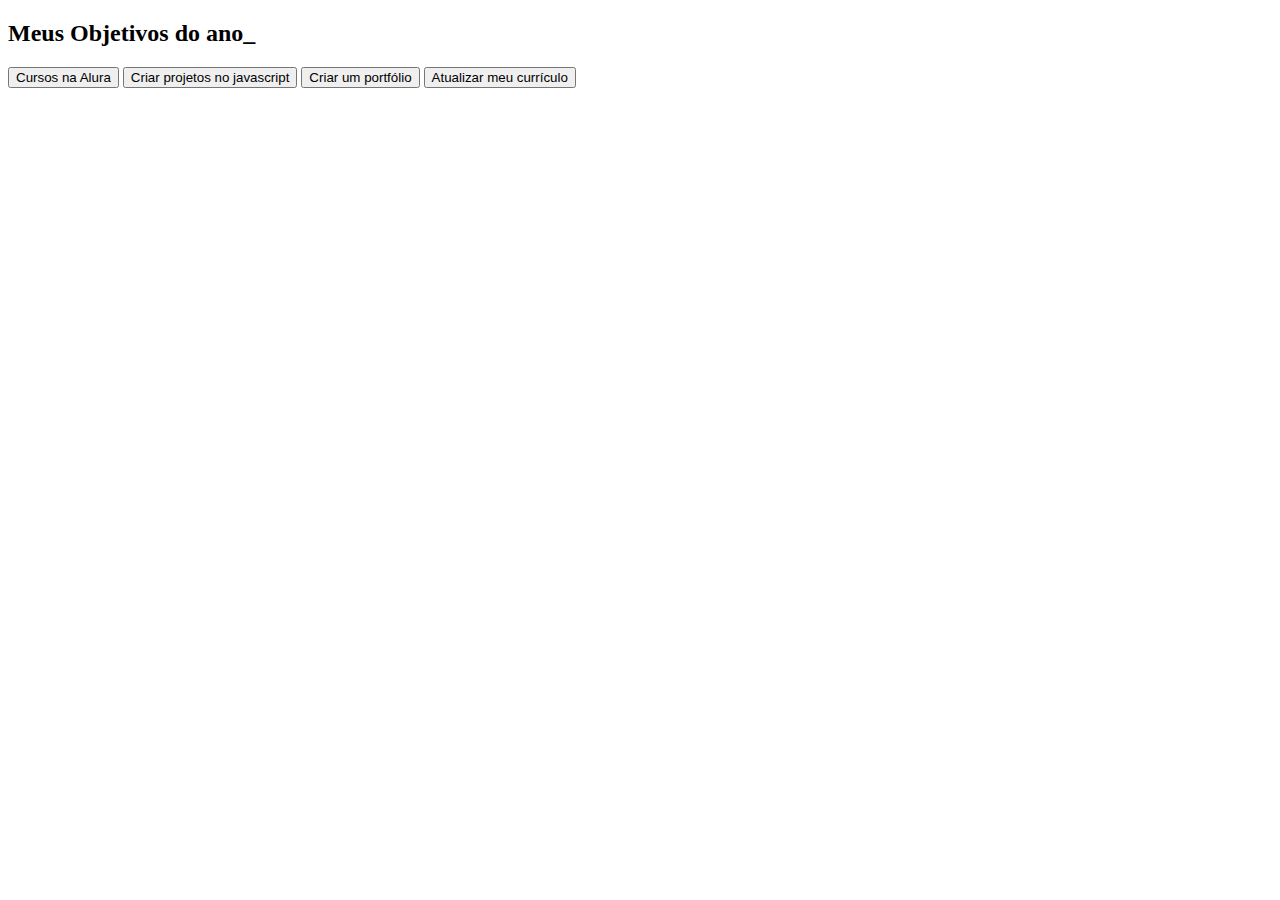
==== metas.html @ e4aed924 "ok" ====
<!DOCTYPE html>
<html lang="pt-br">

<head>
    <meta charset="UTF-8">
    <meta name="viewport" content="width=device-width, initial-scale=1.0">
    <title>Metas 2024</title>
    <link rel="stylesheet" href="style-metas.css">
</head>

<body>
    <section class="conteudo-principal">
        <h2 class="titulo-principal">Meus Objetivos do ano<span>_</span></h2>
        <div class="botoes">
            <button class="botao ativo">Cursos na Alura</button>
            <button class="botao">Criar projetos no javascript</button>
            <button class="botao">Criar um portfólio</button>
            <button class="botao">Atualizar meu currículo</button>
        </div>
    </section>
</body>
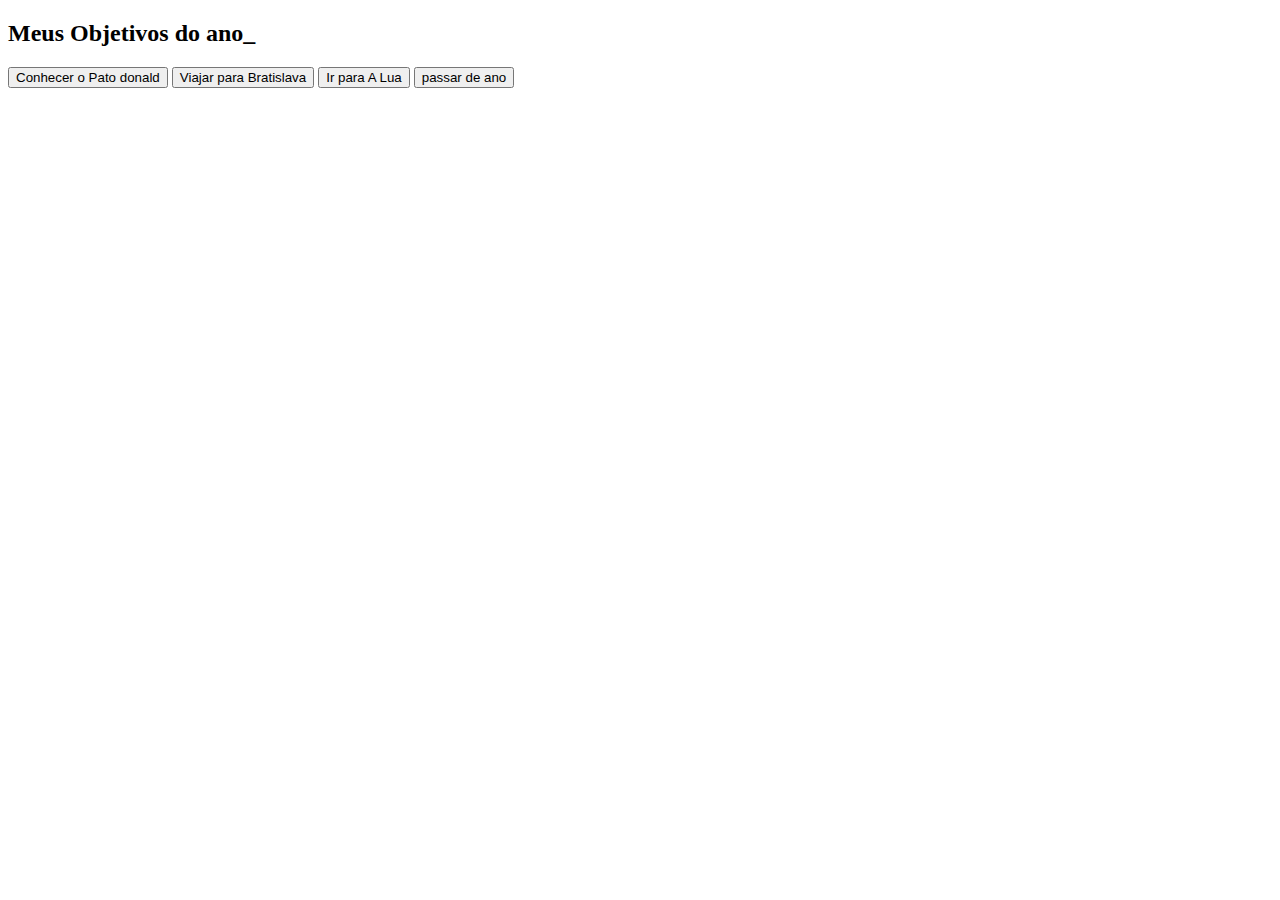
==== commit 2fb51adc: "ok" ====
--- a/metas.html
+++ b/metas.html
@@ -12,10 +12,13 @@
     <section class="conteudo-principal">
         <h2 class="titulo-principal">Meus Objetivos do ano<span>_</span></h2>
         <div class="botoes">
-            <button class="botao ativo">Cursos na Alura</button>
-            <button class="botao">Criar projetos no javascript</button>
-            <button class="botao">Criar um portfólio</button>
-            <button class="botao">Atualizar meu currículo</button>
+            <button class="botao ativo">Conhecer o Pato donald</button>
+            <button class="botao">Viajar para Bratislava</button>
+            <button class="botao">Ir para A Lua</button>
+            <button class="botao">passar de ano</button>
         </div>
     </section>
-</body>+    <script src="main.js"></script>
+</body>
+
+</html>
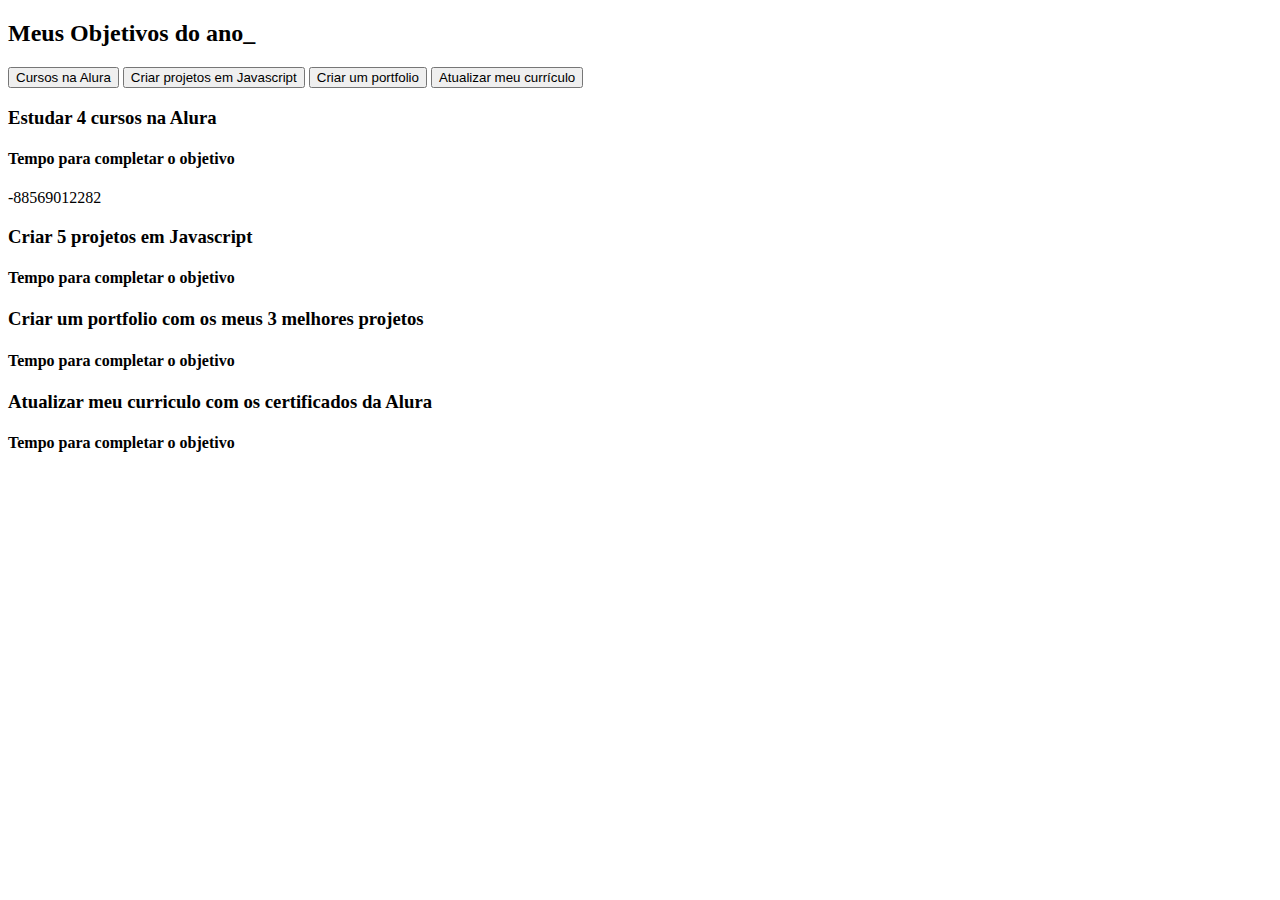
==== commit b25e5ffd: "ok" ====
--- a/metas.html
+++ b/metas.html
@@ -1,24 +1,45 @@
 <!DOCTYPE html>
 <html lang="pt-br">
-
 <head>
     <meta charset="UTF-8">
     <meta name="viewport" content="width=device-width, initial-scale=1.0">
-    <title>Metas 2024</title>
-    <link rel="stylesheet" href="style-metas.css">
+    <title>Meus objetivos do ano</title>
+    <link rel="stylesheet" href="style.css">
 </head>
-
 <body>
     <section class="conteudo-principal">
         <h2 class="titulo-principal">Meus Objetivos do ano<span>_</span></h2>
+        <div class="conteudo">
         <div class="botoes">
-            <button class="botao ativo">Conhecer o Pato donald</button>
-            <button class="botao">Viajar para Bratislava</button>
-            <button class="botao">Ir para A Lua</button>
-            <button class="botao">passar de ano</button>
+            <button class="botao ativo">Cursos na Alura</button>
+            <button class="botao">Criar projetos em Javascript</button>
+            <button class="botao">Criar um portfolio</button>
+            <button class="botao">Atualizar meu currículo</button>
         </div>
+        <div class="abas-textos">
+            <div class="aba-conteudo ativo">
+                <h3 class="aba-conteudo-titulo-principal">Estudar 4 cursos na Alura</h3>
+                <h4 class="aba-conteudo-titulo-secundario">Tempo para completar o objetivo</h4>
+                <div class="contador"></div>
+            </div>
+            <div class="aba-conteudo">
+                <h3 class="aba-conteudo-titulo-principal">Criar 5 projetos em Javascript</h3>
+                <h4 class="aba-conteudo-titulo-secundario">Tempo para completar o objetivo</h4>
+                <div class="contador"></div>
+            </div>
+            <div class="aba-conteudo">
+                <h3 class="aba-conteudo-titulo-principal">Criar um portfolio com os meus 3 melhores projetos</h3>
+                <h4 class="aba-conteudo-titulo-secundario">Tempo para completar o objetivo</h4>
+                <div class="contador"></div>
+            </div>
+            <div class="aba-conteudo">
+                <h3 class="aba-conteudo-titulo-principal">Atualizar meu curriculo com os certificados da Alura</h3>
+                <h4 class="aba-conteudo-titulo-secundario">Tempo para completar o objetivo</h4>
+                <div class="contador"></div>
+            </div>
+        </div>
+    </div>
     </section>
     <script src="main.js"></script>
 </body>
-
-</html>
+</html>